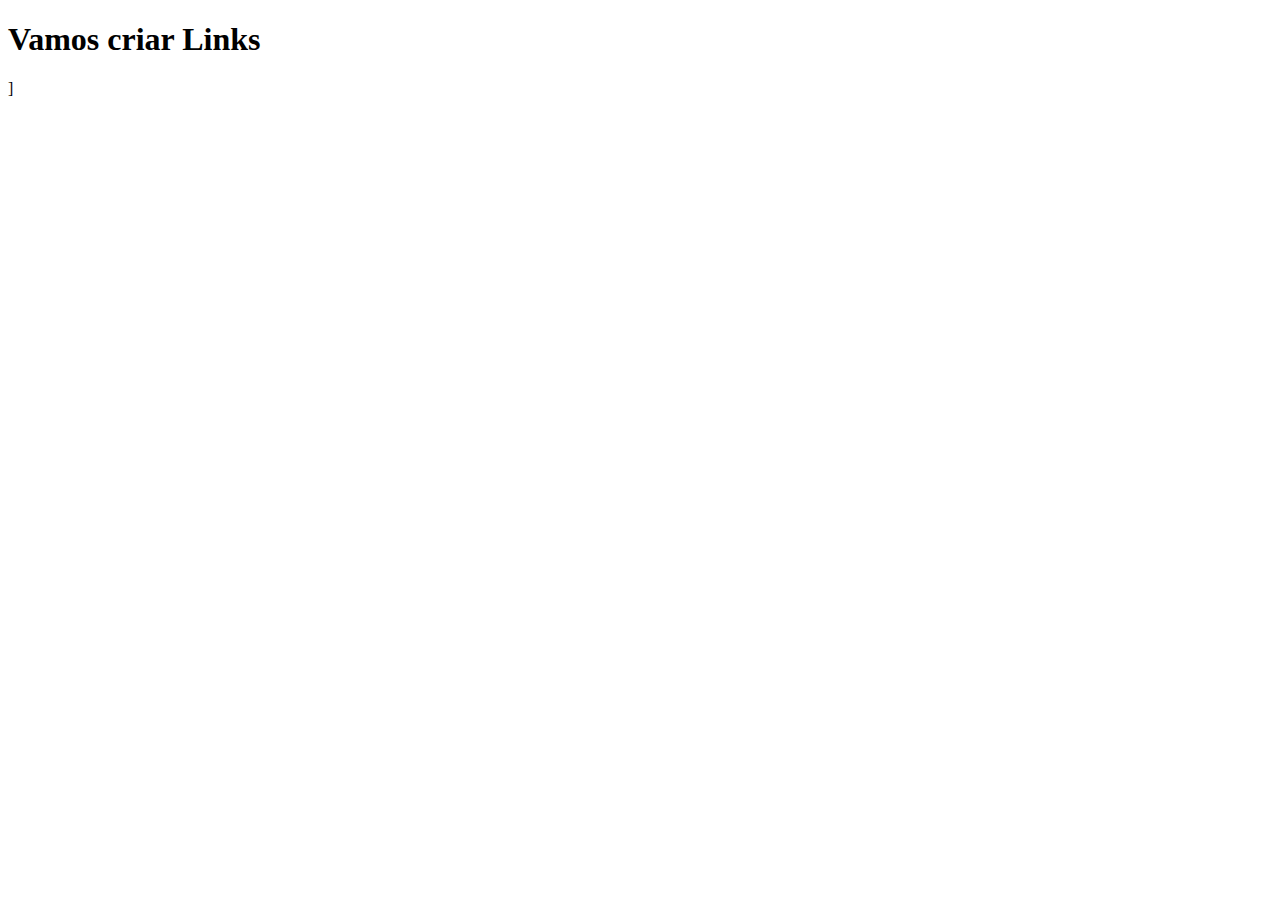
==== rev5.html @ 0a214ff9 "html" ====
<!DOCTYPE html>
<html lang="pt-br">
<head>
    <meta charset="UTF-8">
    <meta name="viewport" content="width=device-width, initial-scale=1.0">
    <title>Configurando Links</title>
</head>
<body>
    
    <h1>Vamos criar Links</h1>]
    
</body>
</html>
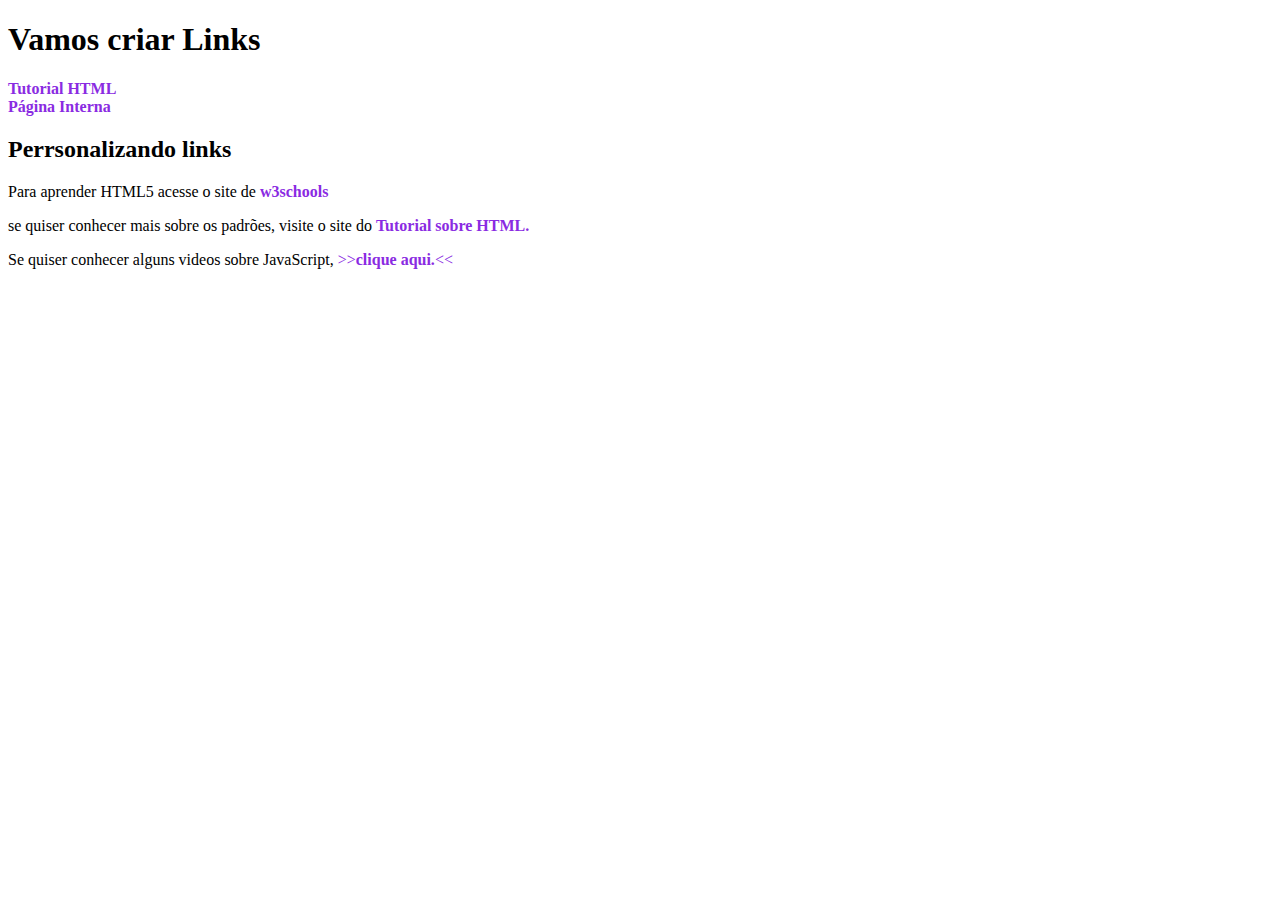
==== commit 9f2ceab8: "html1" ====
--- a/rev5.html
+++ b/rev5.html
@@ -3,11 +3,27 @@
 <head>
     <meta charset="UTF-8">
     <meta name="viewport" content="width=device-width, initial-scale=1.0">
+
+    <link rel="stylesheet" href="style.css">
+    
     <title>Configurando Links</title>
 </head>
 <body>
     
-    <h1>Vamos criar Links</h1>]
-    
+    <h1>Vamos criar Links</h1>
+    <!-- target: _blank: vai abrir o link em uma nova janela em branco.
+     target: self(padrão): vai abrir o link na msm janela ou frame atual-
+      -->
+    <a href="https://www.w3schools.com/html/" target="_blank">Tutorial HTML</a>
+<br>
+    <a href="rev4.html">Página Interna</a>
+
+    <h2>Perrsonalizando links</h2>
+    <p>Para aprender HTML5 acesse o site de <a href="https://www.w3schools.com/html/">w3schools</a></p>
+
+    <p>se quiser conhecer mais sobre os padrões, visite o site do <a href="https://tutorialehtml.com/pt/html-guia-copleto-tutorial-html/">Tutorial sobre HTML.</a></p>
+
+    <p>Se quiser conhecer alguns videos sobre JavaScript, <a href="https://videojs.com/" class= "especial">clique aqui.</a></p>
+
 </body>
 </html>--- a/style.css
+++ b/style.css
@@ -0,0 +1,30 @@
+a{
+    font-weight: bold;
+    text-decoration: none;
+    color: blueviolet;
+
+}
+
+a:visited{
+    color: palevioletred;
+}
+
+a:hover{
+    text-decoration: underline;
+}
+
+.especial:hover{
+    color: pink;
+    background-color: aquamarine;
+    text-decoration: none;
+}
+
+.especial::before{
+    content: '>>';
+    font-weight: lighter;
+}
+
+.especial::after{
+    content: '<<';
+    font-weight: lighter;
+}
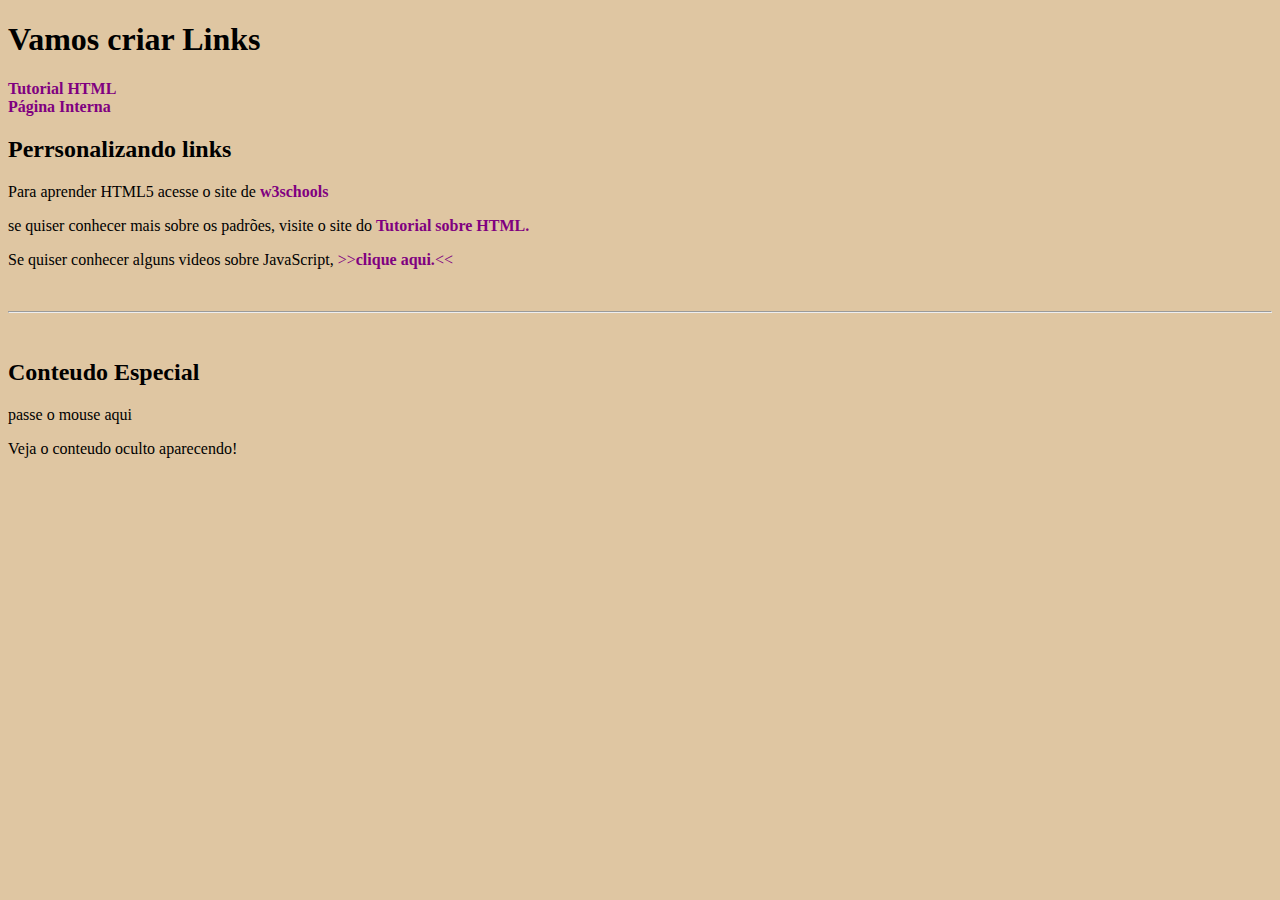
==== commit 48b4d6d4: "html2" ====
--- a/rev5.html
+++ b/rev5.html
@@ -5,7 +5,7 @@
     <meta name="viewport" content="width=device-width, initial-scale=1.0">
 
     <link rel="stylesheet" href="style.css">
-    
+
     <title>Configurando Links</title>
 </head>
 <body>
@@ -24,6 +24,15 @@
     <p>se quiser conhecer mais sobre os padrões, visite o site do <a href="https://tutorialehtml.com/pt/html-guia-copleto-tutorial-html/">Tutorial sobre HTML.</a></p>
 
     <p>Se quiser conhecer alguns videos sobre JavaScript, <a href="https://videojs.com/" class= "especial">clique aqui.</a></p>
+<br> <hr> <br>
+
+    <h2>Conteudo Especial</h2>
+    <div>
+        passe o mouse aqui
+        <p> SURPRESAAAAAAAA!!!!</p>
+    </div>
+    <p>Veja o conteudo oculto aparecendo!</p>
+
 
 </body>
 </html>--- a/style.css
+++ b/style.css
@@ -1,7 +1,7 @@
 a{
     font-weight: bold;
     text-decoration: none;
-    color: blueviolet;
+    color: purple;
 
 }
 
@@ -28,3 +28,16 @@
     content: '<<';
     font-weight: lighter;
 }
+body{
+    background-color: rgb(223, 198, 162);
+}
+
+div > p{
+    display: none;
+
+}
+
+div:hover > p{
+    display: block;
+    background-color: purple;
+}